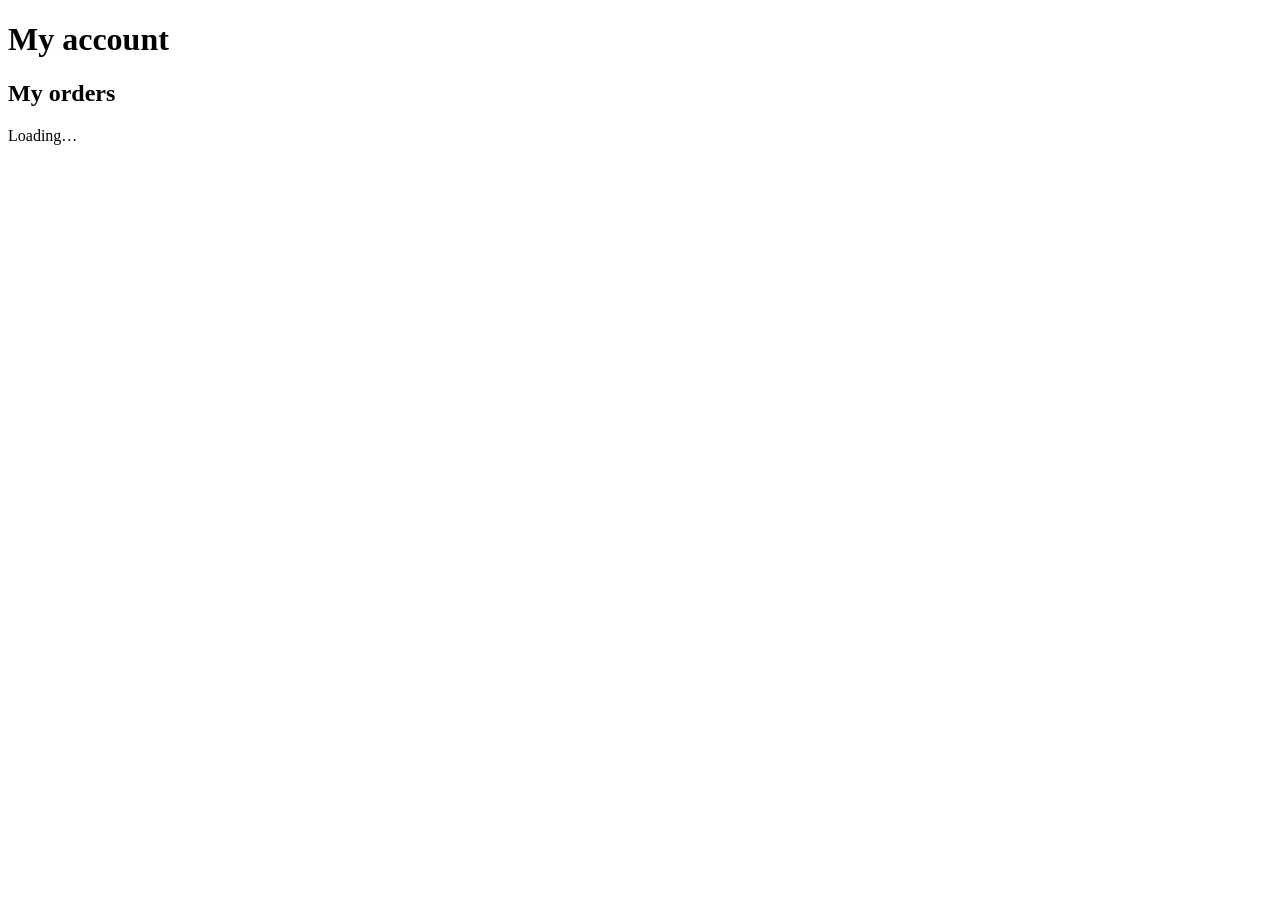
==== account.html @ c0ed260b "Add files via upload" ====
<!DOCTYPE html>
<html lang="en">
<head>
  <meta charset="UTF-8">
  <meta name="viewport" content="width=device-width, initial-scale=1.0">
  <title>My Account – ShopNG</title>
  <link rel="stylesheet" href="assets/css/styles.css">
</head>
<body>
  <div id="app-header"></div>

  <main class="container narrow">
    <h1 class="page-title">My account</h1>

    <div class="profile" id="profile"></div>

    <h2 class="section-head"><span>My orders</span></h2>
    <div id="orders"><p class="muted">Loading…</p></div>
  </main>

  <div id="app-nav"></div>

  <script src="assets/js/utils.js"></script>
  <script src="assets/js/data.js"></script>
  <script src="assets/js/integrations.js"></script>
  <script src="assets/js/api.js"></script>
  <script src="assets/js/layout.js"></script>
  <script>
    (async function () {
      if (!requireLogin()) return;
      initLayout('account');

      const user = API.auth.current();
      document.getElementById('profile').innerHTML = `
        <div class="avatar">${esc(user.name.charAt(0))}</div>
        <div>
          <strong>${esc(user.name)}</strong>
          <div class="muted">${esc(user.email)}</div>
        </div>
        <button class="btn btn-outline" id="logout">Log out</button>`;

      document.getElementById('logout').onclick = () => {
        API.auth.logout();
        window.location.href = 'index.html';
      };

      const box = document.getElementById('orders');
      try {
        const orders = await API.listOrders();
        box.innerHTML = orders.length
          ? orders.map(o => `
            <a class="order-card" href="order-confirmation.html?id=${esc(o.id)}">
              <div>
                <strong>#${esc(o.id)}</strong>
                <div class="muted">${new Date(o.createdAt).toLocaleDateString('en-NG', { day: 'numeric', month: 'short', year: 'numeric' })}</div>
              </div>
              <div class="order-right">
                <span class="price">${fmt(o.total)}</span>
                <span class="status">${esc(o.status)}</span>
              </div>
            </a>`).join('')
          : `<div class="empty"><span>📦</span><p>No orders yet.</p><a class="btn" href="index.html">Start shopping</a></div>`;
      } catch (err) {
        box.innerHTML = `<p>${esc(err.message)}</p>`;
      }
    })();
  </script>
</body>
</html>
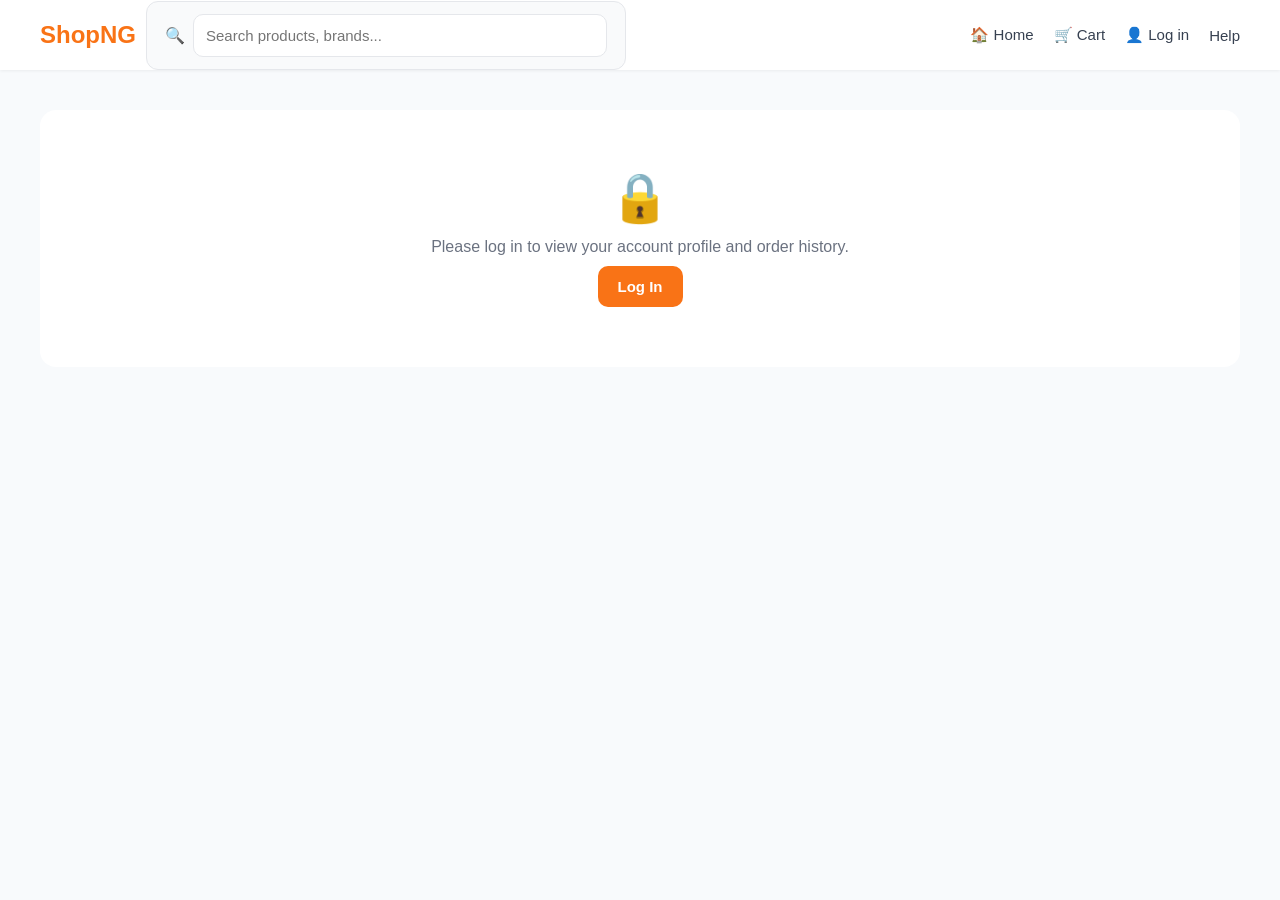
==== commit 214a8231: "Update account.html" ====
--- a/account.html
+++ b/account.html
@@ -9,13 +9,34 @@
 <body>
   <div id="app-header"></div>
 
-  <main class="container narrow">
-    <h1 class="page-title">My account</h1>
+  <main class="container">
+    <!-- Unauthenticated View -->
+    <div id="auth-required" class="empty hidden" style="margin-top: 40px;">
+      <span>🔒</span>
+      <p>Please log in to view your account profile and order history.</p>
+      <a href="login.html" class="btn" style="margin-top: 10px;">Log In</a>
+    </div>
 
-    <div class="profile" id="profile"></div>
+    <!-- Main Customer Account Container -->
+    <div id="account-container" class="hidden" style="margin-top: 20px;">
+      
+      <!-- ADMIN SHORTCUT BANNER (Injected via JS if user is admin) -->
+      <div id="admin-banner-slot"></div>
 
-    <h2 class="section-head"><span>My orders</span></h2>
-    <div id="orders"><p class="muted">Loading…</p></div>
+      <div style="display: flex; justify-content: space-between; align-items: center; margin-bottom: 20px;">
+        <div>
+          <h1 style="margin: 0;">👤 Account Overview</h1>
+          <p class="muted" style="margin-top: 4px;">Logged in as <strong id="user-email-display"></strong></p>
+        </div>
+        <button class="btn btn-outline" onclick="handleLogout()" style="color: var(--red); border-color: var(--red);">Log Out</button>
+      </div>
+
+      <!-- Customer Order History -->
+      <div style="background: #fff; border-radius: 16px; padding: 20px; box-shadow: 0 1px 3px rgba(0,0,0,0.05); margin-top: 20px;">
+        <h2>📦 Order History</h2>
+        <div id="orders-list-container" style="margin-top: 14px;"><p class="muted">Loading your orders...</p></div>
+      </div>
+    </div>
   </main>
 
   <div id="app-nav"></div>
@@ -25,44 +46,58 @@
   <script src="assets/js/integrations.js"></script>
   <script src="assets/js/api.js"></script>
   <script src="assets/js/layout.js"></script>
+
   <script>
     (async function () {
-      if (!requireLogin()) return;
-      initLayout('account');
+      initLayout();
 
       const user = API.auth.current();
-      document.getElementById('profile').innerHTML = `
-        <div class="avatar">${esc(user.name.charAt(0))}</div>
-        <div>
-          <strong>${esc(user.name)}</strong>
-          <div class="muted">${esc(user.email)}</div>
-        </div>
-        <button class="btn btn-outline" id="logout">Log out</button>`;
 
-      document.getElementById('logout').onclick = () => {
-        API.auth.logout();
-        window.location.href = 'index.html';
-      };
+      if (!user) {
+        document.getElementById('auth-required').classList.remove('hidden');
+        return;
+      }
 
-      const box = document.getElementById('orders');
+      document.getElementById('account-container').classList.remove('hidden');
+      document.getElementById('user-email-display').textContent = user.email;
+
+      // Render Admin Shortcut Banner if Administrator
+      if (user.email === 'admin@shopng.ng' || user.isAdmin) {
+        document.getElementById('admin-banner-slot').innerHTML = `
+          <div style="background: #f0fdf4; border: 1px solid #bbf7d0; padding: 20px; border-radius: 16px; margin-bottom: 24px; display: flex; justify-content: space-between; align-items: center; box-shadow: 0 1px 3px rgba(0,0,0,0.02);">
+            <div>
+              <h3 style="color: #166534; margin: 0 0 4px 0;">👑 Store Administrator Portal</h3>
+              <p style="color: #15803d; margin: 0; font-size: 13px;">You have active management privileges for ShopNG.</p>
+            </div>
+            <a href="admin.html" class="btn" style="background: #16a34a; color: #fff; text-decoration: none; padding: 10px 18px; border-radius: 10px; font-weight: 600; white-space: nowrap;">Open Admin Dashboard →</a>
+          </div>
+        `;
+      }
+
+      // Load Customer Orders
       try {
         const orders = await API.listOrders();
-        box.innerHTML = orders.length
-          ? orders.map(o => `
-            <a class="order-card" href="order-confirmation.html?id=${esc(o.id)}">
-              <div>
-                <strong>#${esc(o.id)}</strong>
-                <div class="muted">${new Date(o.createdAt).toLocaleDateString('en-NG', { day: 'numeric', month: 'short', year: 'numeric' })}</div>
+        const ordersBox = document.getElementById('orders-list-container');
+        ordersBox.innerHTML = orders.length === 0
+          ? '<p class="muted">You have not placed any orders yet.</p>'
+          : orders.map(o => `
+            <div class="order-card" style="border: 1px solid var(--border); border-radius: 12px; padding: 14px; margin-bottom: 10px;">
+              <div style="display: flex; justify-content: space-between; align-items: center;">
+                <strong>Order #${esc(o.id)}</strong>
+                <span class="status" style="background:#e0f2fe; color:#0369a1;">${o.status}</span>
               </div>
-              <div class="order-right">
-                <span class="price">${fmt(o.total)}</span>
-                <span class="status">${esc(o.status)}</span>
-              </div>
-            </a>`).join('')
-          : `<div class="empty"><span>📦</span><p>No orders yet.</p><a class="btn" href="index.html">Start shopping</a></div>`;
+              <div style="font-size: 12px; color: var(--gray); margin-top: 4px;">Total: <strong>${fmt(o.total)}</strong> · ${new Date(o.createdAt).toLocaleDateString()}</div>
+            </div>
+          `).join('');
       } catch (err) {
-        box.innerHTML = `<p>${esc(err.message)}</p>`;
+        document.getElementById('orders-list-container').innerHTML = '<p class="muted">Could not load orders.</p>';
       }
+
+      window.handleLogout = () => {
+        API.auth.logout();
+        toast('Logged out');
+        window.location.href = 'login.html';
+      };
     })();
   </script>
 </body>
--- a/assets/css/styles.css
+++ b/assets/css/styles.css
@@ -0,0 +1,913 @@
+:root {
+  --orange: #f97316;
+  --orange-dark: #ea580c;
+  --gray: #6b7280;
+  --light: #f3f4f6;
+  --border: #e5e7eb;
+  --red: #ef4444;
+  --text: #1a1a1a;
+}
+
+* {
+  margin: 0;
+  padding: 0;
+  box-sizing: border-box;
+}
+
+body {
+  font-family: -apple-system, BlinkMacSystemFont, "Segoe UI", Roboto, sans-serif;
+  background: #f5f5f5;
+  color: var(--text);
+  min-height: 100vh;
+  padding-bottom: 84px; /* room for the mobile bottom nav */
+}
+
+a {
+  color: inherit;
+  text-decoration: none;
+}
+button,
+input,
+select {
+  font: inherit;
+}
+label {
+  display: flex;
+  flex-direction: column;
+  gap: 6px;
+  font-size: 13px;
+  font-weight: 600;
+  color: #374151;
+}
+
+.container {
+  max-width: 1400px;
+  margin: 0 auto;
+  padding: 0 16px;
+}
+.narrow {
+  max-width: 720px;
+}
+.hidden {
+  display: none !important;
+}
+.only-mobile {
+  display: block;
+}
+.only-desktop {
+  display: none;
+}
+.muted {
+  color: var(--gray);
+}
+.price {
+  color: var(--orange);
+  font-weight: 700;
+}
+.old {
+  color: #9ca3af;
+  font-size: 12px;
+  margin-left: 6px;
+  text-decoration: line-through;
+}
+.price-row {
+  display: flex;
+  align-items: baseline;
+  flex-wrap: wrap;
+  gap: 4px;
+}
+.rating {
+  font-size: 12px;
+  color: var(--gray);
+  margin-bottom: 4px;
+}
+.delivery {
+  font-size: 11px;
+  color: var(--gray);
+  margin-top: 2px;
+}
+.page-title {
+  font-size: 20px;
+  font-weight: 700;
+  padding: 16px 0 8px;
+}
+.mt {
+  margin-top: 24px;
+}
+.main {
+  min-width: 0;
+  padding-top: 8px;
+}
+.row {
+  display: flex;
+  justify-content: space-between;
+  gap: 10px;
+  font-size: 14px;
+  margin-bottom: 10px;
+}
+.row.total {
+  font-size: 18px;
+  font-weight: 700;
+  border-top: 2px solid var(--border);
+  padding-top: 14px;
+  margin-top: 6px;
+}
+.row.small {
+  font-size: 13px;
+  color: var(--gray);
+}
+.fine {
+  font-size: 12px;
+  color: var(--gray);
+  margin-top: 12px;
+  text-align: center;
+}
+
+/* ---------- Buttons ---------- */
+.btn {
+  display: inline-block;
+  text-align: center;
+  background: var(--orange);
+  color: #fff;
+  border: none;
+  border-radius: 10px;
+  padding: 12px 20px;
+  font-weight: 600;
+  font-size: 15px;
+  cursor: pointer;
+}
+.btn:hover {
+  background: var(--orange-dark);
+}
+.btn:disabled {
+  opacity: 0.5;
+  cursor: not-allowed;
+}
+.btn-outline {
+  background: #fff;
+  color: var(--orange);
+  border: 1.5px solid var(--orange);
+}
+.btn-outline:hover {
+  background: #fff7ed;
+}
+.btn-block {
+  display: block;
+  width: 100%;
+}
+
+/* ---------- Header ---------- */
+.site-header {
+  position: sticky;
+  top: 0;
+  z-index: 100;
+  background: #fff;
+  box-shadow: 0 1px 3px rgba(0, 0, 0, 0.06);
+}
+.header-inner {
+  display: flex;
+  align-items: center;
+  gap: 10px;
+  padding-top: 12px;
+  padding-bottom: 12px;
+}
+.logo {
+  display: none;
+  font-size: 24px;
+  font-weight: 800;
+  color: var(--orange);
+}
+.search {
+  flex: 1;
+  display: flex;
+  align-items: center;
+  gap: 8px;
+  border: 1.5px solid var(--orange);
+  border-radius: 50px;
+  padding: 10px 16px;
+  background: #fff;
+}
+.search input {
+  border: none;
+  outline: none;
+  width: 100%;
+  font-size: 14px;
+  background: transparent;
+}
+.cart-btn {
+  position: relative;
+  width: 44px;
+  height: 44px;
+  border-radius: 12px;
+  background: var(--orange);
+  display: flex;
+  align-items: center;
+  justify-content: center;
+  font-size: 18px;
+  flex-shrink: 0;
+}
+.header-actions {
+  display: none;
+  align-items: center;
+  gap: 20px;
+  font-size: 15px;
+  color: #374151;
+}
+.header-actions a:hover {
+  color: var(--orange);
+}
+.cart-link {
+  position: relative;
+}
+.badge {
+  position: absolute;
+  top: -6px;
+  right: -8px;
+  background: var(--red);
+  color: #fff;
+  font-size: 11px;
+  min-width: 18px;
+  height: 18px;
+  padding: 0 4px;
+  border-radius: 9px;
+  display: flex;
+  align-items: center;
+  justify-content: center;
+  font-weight: 700;
+}
+
+/* ---------- Bottom nav (mobile) ---------- */
+.bottom-nav {
+  position: fixed;
+  bottom: 0;
+  left: 0;
+  right: 0;
+  background: #fff;
+  display: flex;
+  justify-content: space-around;
+  padding: 10px 0 18px;
+  border-radius: 20px 20px 0 0;
+  box-shadow: 0 -4px 20px rgba(0, 0, 0, 0.06);
+  z-index: 90;
+}
+.bottom-nav a {
+  display: flex;
+  flex-direction: column;
+  align-items: center;
+  gap: 3px;
+  font-size: 11px;
+  color: #9ca3af;
+}
+.bottom-nav a span {
+  font-size: 22px;
+}
+.bottom-nav a.active {
+  color: var(--orange);
+}
+
+/* ---------- Category pills & sidebar ---------- */
+.pills-wrap {
+  padding: 14px 0;
+}
+.pills {
+  display: flex;
+  gap: 8px;
+  overflow-x: auto;
+  scrollbar-width: none;
+}
+.pills::-webkit-scrollbar {
+  display: none;
+}
+.pill {
+  flex-shrink: 0;
+  padding: 8px 14px;
+  border-radius: 50px;
+  background: var(--light);
+  color: #3b82f6;
+  font-size: 13px;
+  font-weight: 500;
+  border: none;
+  cursor: pointer;
+  white-space: nowrap;
+  text-decoration: none;
+}
+.pill.active {
+  background: var(--orange);
+  color: #fff;
+}
+#price-pills .pill {
+  color: var(--gray);
+}
+#price-pills .pill.active {
+  color: #fff;
+}
+
+.section-head {
+  display: flex;
+  justify-content: space-between;
+  align-items: center;
+  margin-bottom: 14px;
+}
+.section-head h2 {
+  font-size: 18px;
+  font-weight: 700;
+}
+.section-head a {
+  color: var(--orange);
+  font-size: 14px;
+}
+
+.sidebar {
+  background: #fff;
+  border-radius: 16px;
+  padding: 24px;
+  height: fit-content;
+  position: sticky;
+  top: 100px;
+}
+.sidebar h3 {
+  font-size: 16px;
+  margin-bottom: 16px;
+}
+.side-link {
+  display: block;
+  width: 100%;
+  text-align: left;
+  padding: 10px 14px;
+  border-radius: 10px;
+  font-size: 14px;
+  color: #374151;
+  margin-bottom: 4px;
+  background: none;
+  border: none;
+  cursor: pointer;
+}
+.side-link:hover,
+.side-link.active {
+  background: #fff7ed;
+  color: var(--orange);
+  font-weight: 600;
+}
+
+.crumbs {
+  font-size: 13px;
+  color: var(--gray);
+  padding: 12px 0;
+}
+.crumbs a:hover {
+  color: var(--orange);
+}
+.listing-head h1 {
+  font-size: 20px;
+  margin-bottom: 4px;
+}
+.toolbar {
+  display: flex;
+  gap: 10px;
+  flex-wrap: wrap;
+  align-items: center;
+  justify-content: space-between;
+  margin: 14px 0;
+}
+.toolbar select {
+  padding: 8px 12px;
+  border-radius: 10px;
+  border: 1px solid var(--border);
+  background: #fff;
+}
+
+/* ---------- Product cards & grid ---------- */
+.grid {
+  display: grid;
+  grid-template-columns: 1fr 1fr;
+  gap: 12px;
+}
+.card {
+  position: relative;
+  background: #fff;
+  border-radius: 16px;
+  padding: 14px;
+  box-shadow: 0 1px 4px rgba(0, 0, 0, 0.05);
+  transition: transform 0.15s, box-shadow 0.15s;
+}
+.card:hover {
+  transform: translateY(-3px);
+  box-shadow: 0 8px 20px rgba(0, 0, 0, 0.08);
+}
+.card-link {
+  display: block;
+}
+.card-img {
+  height: 120px;
+  display: flex;
+  align-items: center;
+  justify-content: center;
+  font-size: 52px;
+  margin-bottom: 10px;
+}
+.card .name {
+  font-size: 13px;
+  font-weight: 600;
+  margin-bottom: 4px;
+  line-height: 1.3;
+}
+.heart {
+  position: absolute;
+  top: 10px;
+  right: 12px;
+  background: none;
+  border: none;
+  color: #d1d5db;
+  font-size: 18px;
+  cursor: pointer;
+  z-index: 1;
+}
+.heart.on {
+  color: var(--red);
+}
+.out {
+  color: var(--red);
+  font-size: 11px;
+  font-weight: 600;
+  margin-top: 2px;
+}
+.empty {
+  grid-column: 1 / -1;
+  text-align: center;
+  padding: 60px 20px;
+  color: var(--gray);
+  background: #fff;
+  border-radius: 16px;
+}
+.empty span {
+  font-size: 48px;
+  display: block;
+  margin-bottom: 12px;
+}
+.empty .btn {
+  margin-top: 20px;
+}
+
+/* ---------- Product detail ---------- */
+.product {
+  background: #fff;
+  border-radius: 20px;
+  padding: 20px;
+  margin-bottom: 24px;
+}
+.product-img {
+  height: 280px;
+  display: flex;
+  align-items: center;
+  justify-content: center;
+  font-size: 120px;
+  background: #f9fafb;
+  border-radius: 16px;
+}
+.product-info {
+  padding: 12px 0;
+}
+.product-info h1 {
+  font-size: 22px;
+  margin: 6px 0 8px;
+}
+.product-info .price {
+  font-size: 26px;
+}
+.product-info .price-row {
+  margin: 12px 0;
+}
+.brand {
+  font-size: 12px;
+  color: var(--gray);
+  text-transform: uppercase;
+  letter-spacing: 0.05em;
+}
+.stock {
+  font-size: 14px;
+  font-weight: 600;
+  margin-bottom: 12px;
+}
+.stock.ok {
+  color: #16a34a;
+}
+.stock.out {
+  color: var(--red);
+}
+.desc {
+  color: var(--gray);
+  line-height: 1.6;
+  margin: 16px 0 20px;
+  font-size: 15px;
+}
+.qty-row {
+  display: flex;
+  align-items: center;
+  gap: 14px;
+  margin: 10px 0 20px;
+}
+.qty-row.small {
+  margin: 8px 0 0;
+}
+.qty-btn {
+  width: 36px;
+  height: 36px;
+  border-radius: 8px;
+  border: 1px solid var(--border);
+  background: #fff;
+  font-size: 18px;
+  cursor: pointer;
+}
+.section-block {
+  margin: 30px 0;
+}
+
+/* ---------- Cart ---------- */
+.cart-layout {
+  display: block;
+}
+.cart-item {
+  display: flex;
+  gap: 14px;
+  padding: 16px;
+  background: #fff;
+  border-radius: 14px;
+  margin-bottom: 10px;
+  align-items: center;
+}
+.thumb {
+  width: 70px;
+  height: 70px;
+  border-radius: 12px;
+  background: #f9fafb;
+  display: flex;
+  align-items: center;
+  justify-content: center;
+  font-size: 32px;
+  flex-shrink: 0;
+}
+.cart-item .info {
+  flex: 1;
+  min-width: 0;
+}
+.cart-item h4 {
+  font-size: 14px;
+  margin-bottom: 4px;
+}
+.line {
+  text-align: right;
+}
+.line .price {
+  margin-bottom: 8px;
+}
+.link-danger {
+  background: none;
+  border: none;
+  color: var(--red);
+  cursor: pointer;
+  font-size: 13px;
+}
+.summary-box {
+  background: #fff;
+  border-radius: 16px;
+  padding: 20px;
+  margin-top: 16px;
+}
+.summary-box h3 {
+  font-size: 16px;
+  margin-bottom: 12px;
+}
+.summary-box .btn {
+  margin-top: 14px;
+}
+
+/* ---------- Checkout ---------- */
+.checkout-form {
+  display: flex;
+  flex-direction: column;
+  gap: 12px;
+}
+.card-block {
+  background: #fff;
+  border-radius: 16px;
+  padding: 20px;
+}
+.card-block h2 {
+  font-size: 16px;
+  margin-bottom: 14px;
+}
+.fields {
+  display: grid;
+  grid-template-columns: 1fr;
+  gap: 12px;
+}
+.full {
+  grid-column: 1 / -1;
+}
+input:not([type="radio"]),
+select {
+  padding: 12px;
+  border: 1px solid var(--border);
+  border-radius: 10px;
+  font-size: 15px;
+  outline: none;
+  background: #fff;
+  font-weight: 400;
+  color: var(--text);
+}
+input:focus,
+select:focus {
+  border-color: var(--orange);
+}
+.option {
+  flex-direction: row;
+  align-items: center;
+  gap: 12px;
+  border: 1px solid var(--border);
+  border-radius: 12px;
+  padding: 14px;
+  margin-bottom: 10px;
+  cursor: pointer;
+  font-weight: 400;
+}
+.option:has(input:checked) {
+  border-color: var(--orange);
+  background: #fff7ed;
+}
+.option input {
+  accent-color: var(--orange);
+  width: 18px;
+  height: 18px;
+}
+.option div {
+  display: flex;
+  flex-direction: column;
+  gap: 2px;
+}
+.option strong {
+  font-size: 14px;
+  color: var(--text);
+}
+.option span {
+  font-size: 12px;
+  color: var(--gray);
+}
+
+/* ---------- Auth ---------- */
+.auth-card {
+  background: #fff;
+  border-radius: 16px;
+  padding: 24px;
+  margin-top: 20px;
+}
+.tabs {
+  display: flex;
+  border-bottom: 1px solid var(--border);
+  margin-bottom: 20px;
+}
+.tab {
+  flex: 1;
+  background: none;
+  border: none;
+  padding: 12px;
+  font-weight: 600;
+  color: var(--gray);
+  cursor: pointer;
+  border-bottom: 2px solid transparent;
+}
+.tab.active {
+  color: var(--orange);
+  border-bottom-color: var(--orange);
+}
+.auth-form {
+  display: flex;
+  flex-direction: column;
+  gap: 14px;
+}
+
+/* ---------- Account & orders ---------- */
+.profile {
+  background: #fff;
+  border-radius: 16px;
+  padding: 20px;
+  display: flex;
+  align-items: center;
+  gap: 14px;
+  margin-bottom: 24px;
+  flex-wrap: wrap;
+}
+.profile > div:nth-child(2) {
+  flex: 1;
+}
+.avatar {
+  width: 52px;
+  height: 52px;
+  border-radius: 50%;
+  background: var(--orange);
+  color: #fff;
+  display: flex;
+  align-items: center;
+  justify-content: center;
+  font-weight: 700;
+  font-size: 20px;
+}
+.order-card {
+  display: flex;
+  justify-content: space-between;
+  align-items: center;
+  flex-wrap: wrap;
+  gap: 8px;
+  background: #fff;
+  border-radius: 14px;
+  padding: 16px;
+  margin-bottom: 10px;
+}
+.order-card:hover {
+  box-shadow: 0 4px 14px rgba(0, 0, 0, 0.06);
+}
+.order-right {
+  display: flex;
+  flex-direction: column;
+  align-items: flex-end;
+  gap: 6px;
+}
+.status {
+  display: inline-block;
+  background: #fff7ed;
+  color: var(--orange-dark);
+  font-size: 12px;
+  font-weight: 600;
+  padding: 3px 10px;
+  border-radius: 50px;
+}
+
+/* ---------- Order confirmation ---------- */
+.confirm {
+  background: #fff;
+  border-radius: 20px;
+  padding: 32px 24px;
+  text-align: center;
+  margin-top: 20px;
+}
+.confirm h1 {
+  font-size: 22px;
+  margin-bottom: 8px;
+}
+.check {
+  width: 64px;
+  height: 64px;
+  border-radius: 50%;
+  background: #dcfce7;
+  color: #16a34a;
+  font-size: 32px;
+  display: flex;
+  align-items: center;
+  justify-content: center;
+  margin: 0 auto 14px;
+}
+.confirm-items {
+  text-align: left;
+  margin: 24px 0;
+}
+.actions {
+  display: flex;
+  gap: 10px;
+  justify-content: center;
+  flex-wrap: wrap;
+  margin-top: 20px;
+}
+
+/* ---------- Help ---------- */
+details {
+  background: #fff;
+  border-radius: 14px;
+  padding: 16px 18px;
+  margin-bottom: 10px;
+}
+summary {
+  cursor: pointer;
+  font-weight: 600;
+}
+details p {
+  margin-top: 10px;
+  color: var(--gray);
+  line-height: 1.6;
+  font-size: 14px;
+}
+
+/* ---------- Toast ---------- */
+.toast {
+  position: fixed;
+  left: 50%;
+  bottom: 100px;
+  transform: translateX(-50%) translateY(20px);
+  background: #111827;
+  color: #fff;
+  padding: 12px 18px;
+  border-radius: 12px;
+  font-size: 14px;
+  opacity: 0;
+  pointer-events: none;
+  transition: opacity 0.25s, transform 0.25s;
+  z-index: 200;
+  max-width: 90vw;
+  text-align: center;
+}
+.toast.show {
+  opacity: 1;
+  transform: translateX(-50%) translateY(0);
+}
+
+/* ================= DESKTOP (900px+) ================= */
+@media (min-width: 900px) {
+  .container {
+    padding: 0 40px;
+  }
+  body {
+    padding-bottom: 0;
+    background: #f8fafc;
+  }
+  .only-mobile {
+    display: none !important;
+  }
+  .only-desktop {
+    display: block;
+  }
+  .bottom-nav,
+  .cart-btn {
+    display: none;
+  }
+  .logo {
+    display: block;
+  }
+  .header-inner {
+    height: 70px;
+  }
+  .search {
+    flex: 0 0 480px;
+    padding: 12px 18px;
+    border-radius: 12px;
+    border-color: #e5e7eb;
+    background: #f9fafb;
+  }
+  .search:focus-within {
+    border-color: var(--orange);
+  }
+  .header-actions {
+    display: flex;
+    margin-left: auto;
+  }
+  .layout {
+    display: grid;
+    grid-template-columns: 240px 1fr;
+    gap: 30px;
+    padding: 30px 0;
+  }
+  .layout .main {
+    padding-top: 0;
+  }
+  .cart-layout {
+    grid-template-columns: 1fr 360px;
+    align-items: start;
+  }
+  .summary-box {
+    margin-top: 0;
+    position: sticky;
+    top: 100px;
+  }
+  .grid {
+    grid-template-columns: repeat(4, 1fr);
+    gap: 20px;
+  }
+  .card-img {
+    height: 160px;
+    font-size: 64px;
+  }
+  .product {
+    display: grid;
+    grid-template-columns: 1fr 1fr;
+    gap: 50px;
+    padding: 40px;
+    margin: 30px 0;
+  }
+  .product-img {
+    height: 400px;
+    font-size: 160px;
+    border-radius: 20px;
+  }
+  .product-info {
+    padding: 20px 0;
+  }
+  .product-info h1 {
+    font-size: 28px;
+  }
+  .fields {
+    grid-template-columns: 1fr 1fr;
+  }
+  .page-title {
+    padding-top: 30px;
+  }
+  .toast {
+    bottom: 30px;
+  }
+}
